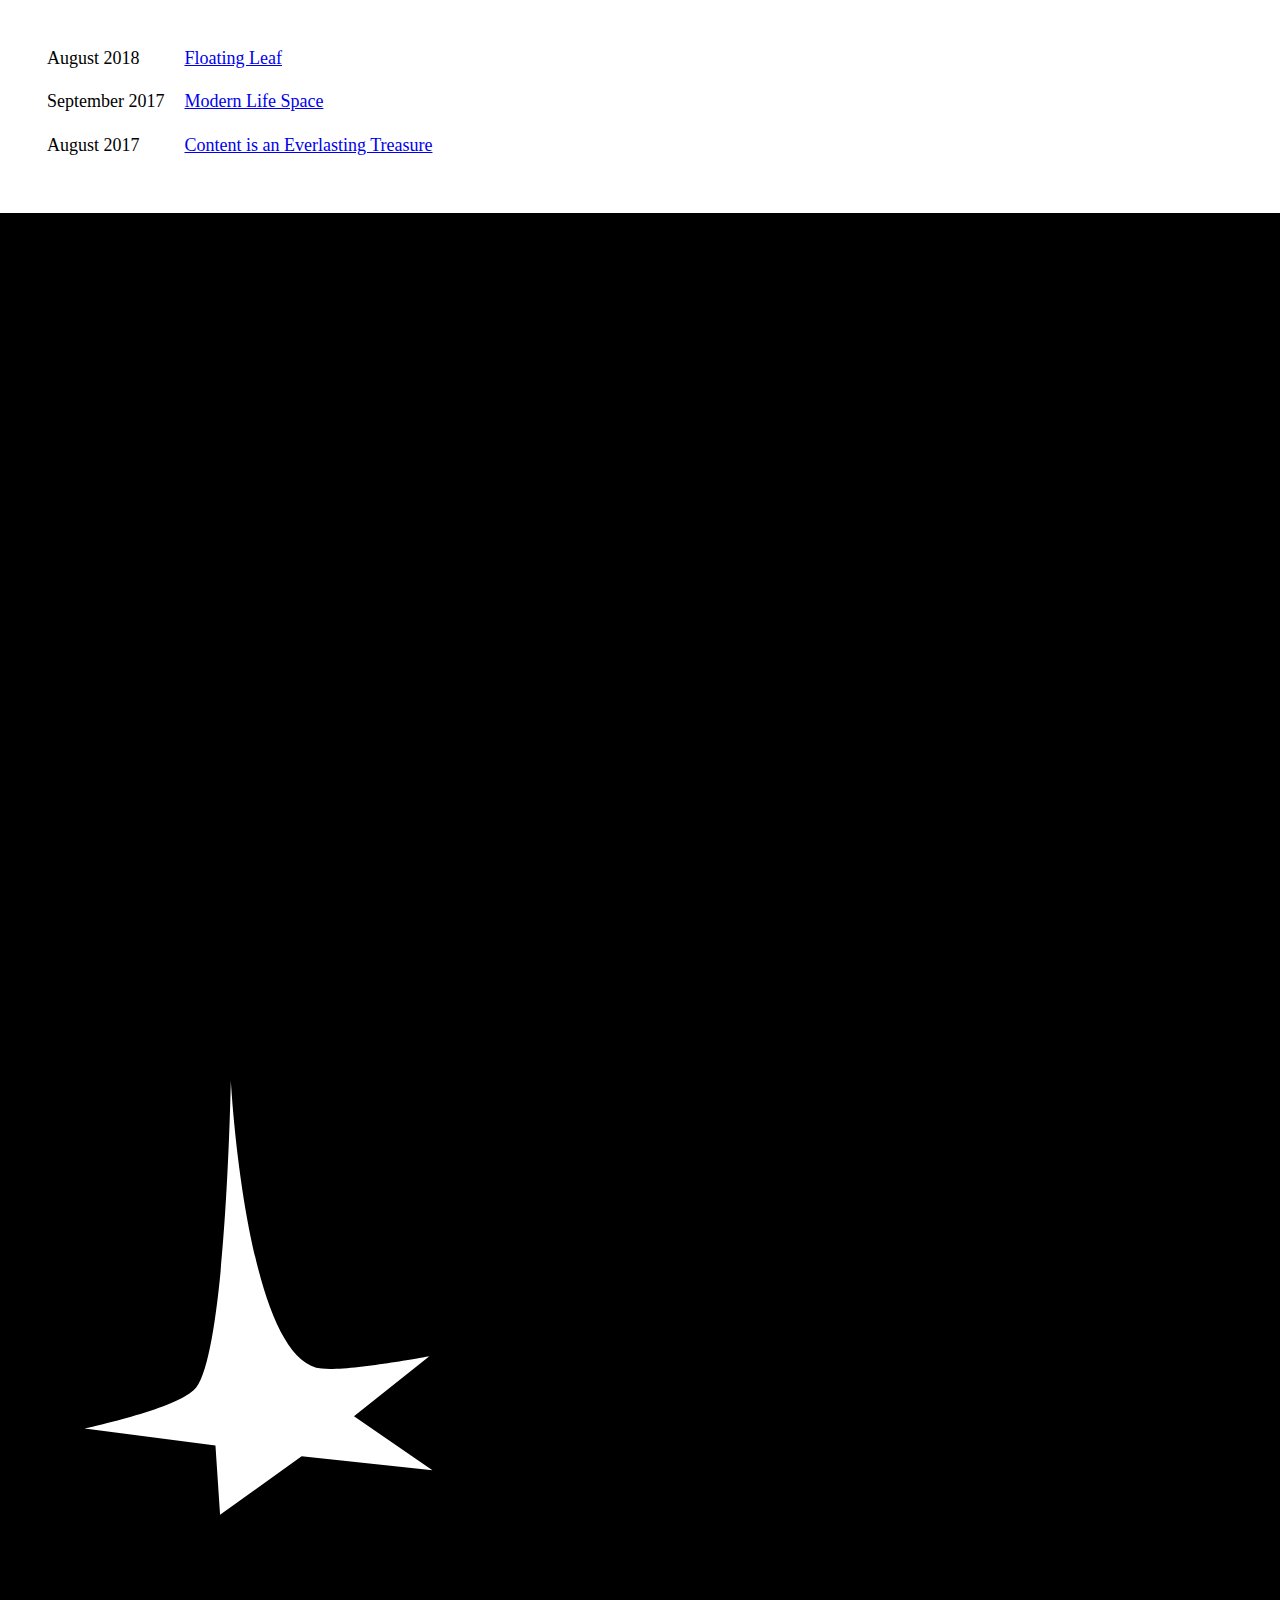
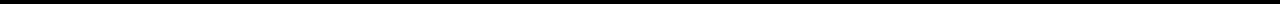
==== index.html @ 3fae6a2e "first" ====
<html>

<head>
  <title>Goodnight Publishers</title>
  <meta charset="utf-8">
  <link rel="icon" href="images/favicon.png">
  <meta name="viewport" content="width=device-width,initial-scale=1.0">
  <style>

  body {
    margin: 0;
  }

  img { max-width: 100%; }

  table {
    text-align: left;
    font-size: 18px;
    line-height: 1.3;
    padding: 2.5em;
    margin-left: -0.5em;
    margin-top: -0.5em;
  }

  td {
    padding: 0.5em;
    vertical-align: top;
  }

  h1 {
    margin-top: 0;
    font-size: 18px;
    margin-bottom: 2em;
  }

  .mark {
    display: block;
    background: black;
  }

  .mark img {
    max-width: 58em;
  }

  </style>

</head>

<body>

<table>
  <tr>
    <td>August 2018</td>
    <td><a href="floating-leaf">Floating Leaf</a></td>
    <!-- <td>gift wrap</td> -->
  </tr>
  <tr>
    <td>September 2017</td>
    <td><a href="modern-life-space">Modern Life Space</a></td>
    <!-- <td>book</td> -->
  </tr>
  <tr>
    <td>August 2017</td>
    <td><a href="content-is-an-everlasting-treasure">Content is an Everlasting Treasure</a></td>
    <!-- <td>gift wrap</td> -->
  </tr>
</table>

<div class="mark"><img src="images/goodnight-publishers-mark-white-star.svg"></div>

</body>

</html>
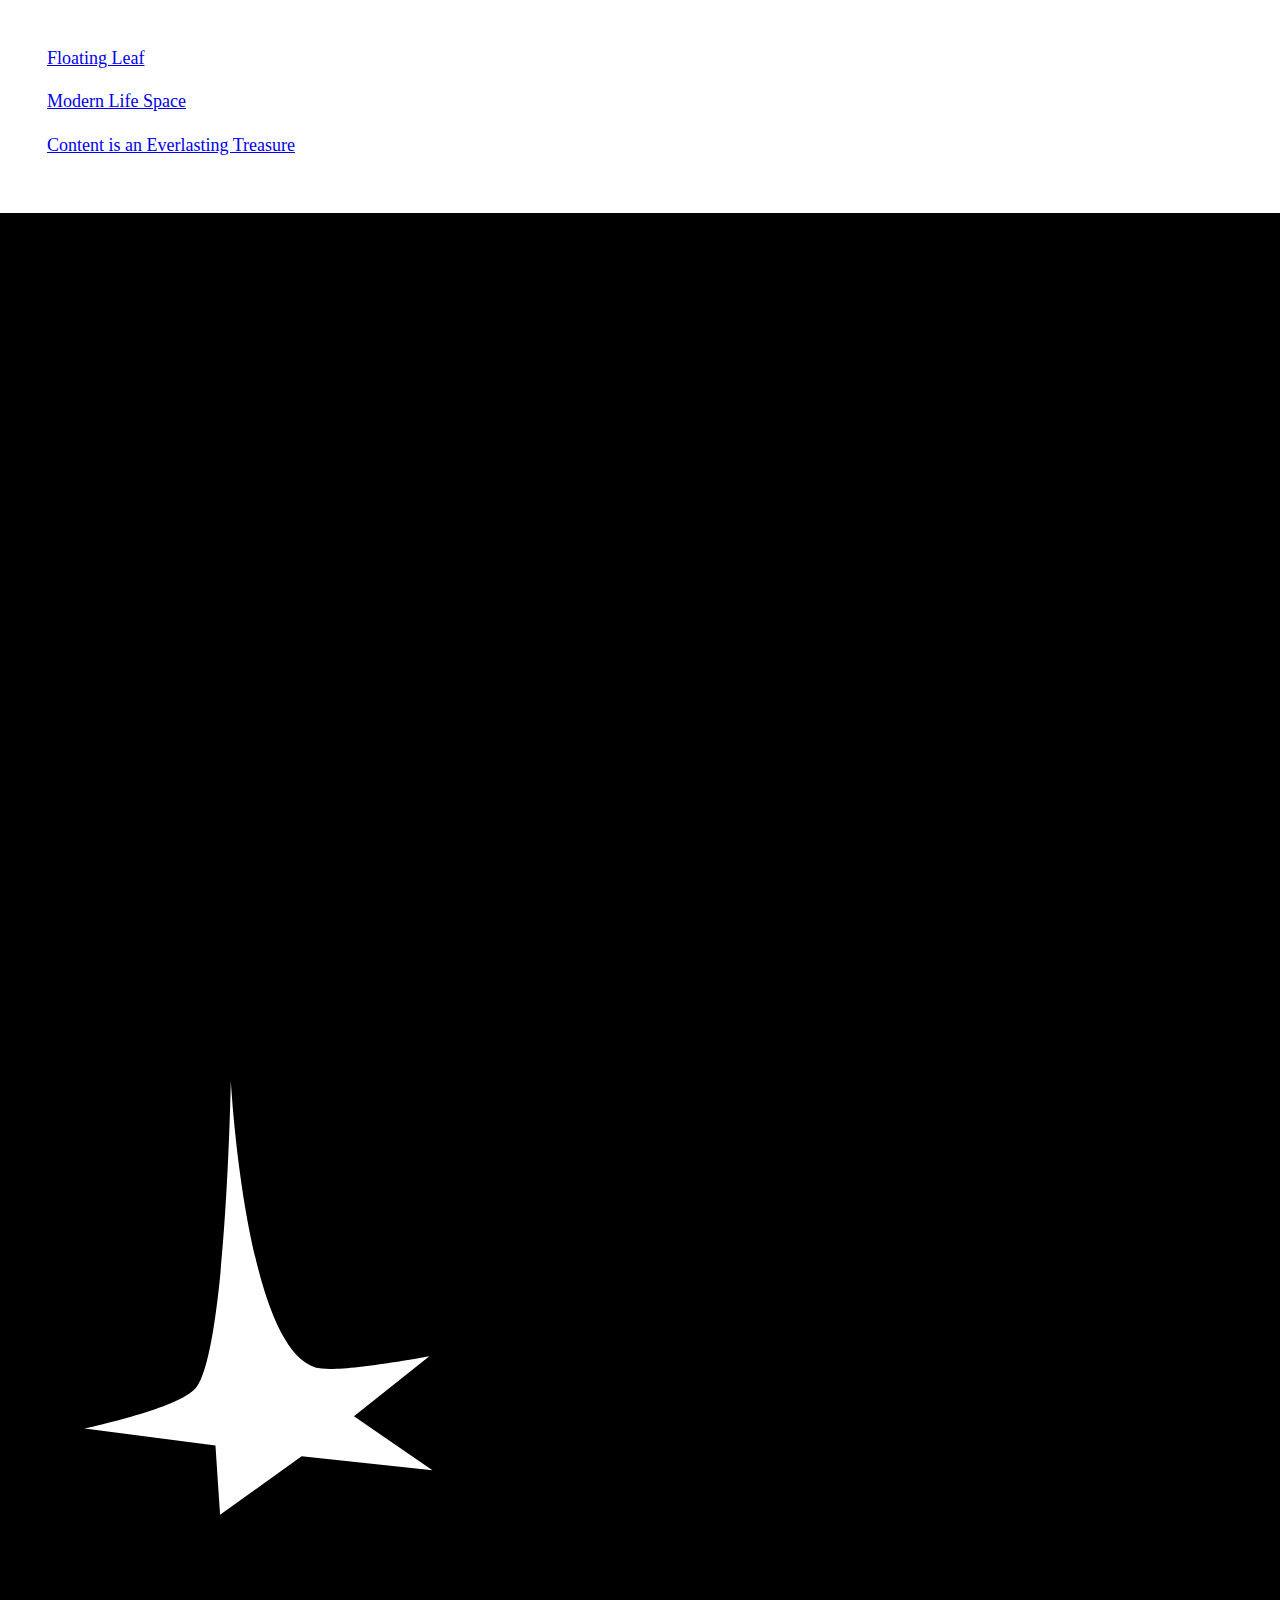
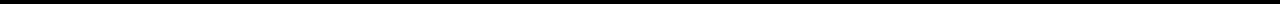
==== commit 5a1064e9: "Update index.html" ====
--- a/index.html
+++ b/index.html
@@ -50,17 +50,17 @@
 
 <table>
   <tr>
-    <td>August 2018</td>
+<!--     <td>August 2018</td> -->
     <td><a href="floating-leaf">Floating Leaf</a></td>
     <!-- <td>gift wrap</td> -->
   </tr>
   <tr>
-    <td>September 2017</td>
+<!--     <td>September 2017</td> -->
     <td><a href="modern-life-space">Modern Life Space</a></td>
     <!-- <td>book</td> -->
   </tr>
   <tr>
-    <td>August 2017</td>
+<!--     <td>August 2017</td> -->
     <td><a href="content-is-an-everlasting-treasure">Content is an Everlasting Treasure</a></td>
     <!-- <td>gift wrap</td> -->
   </tr>
